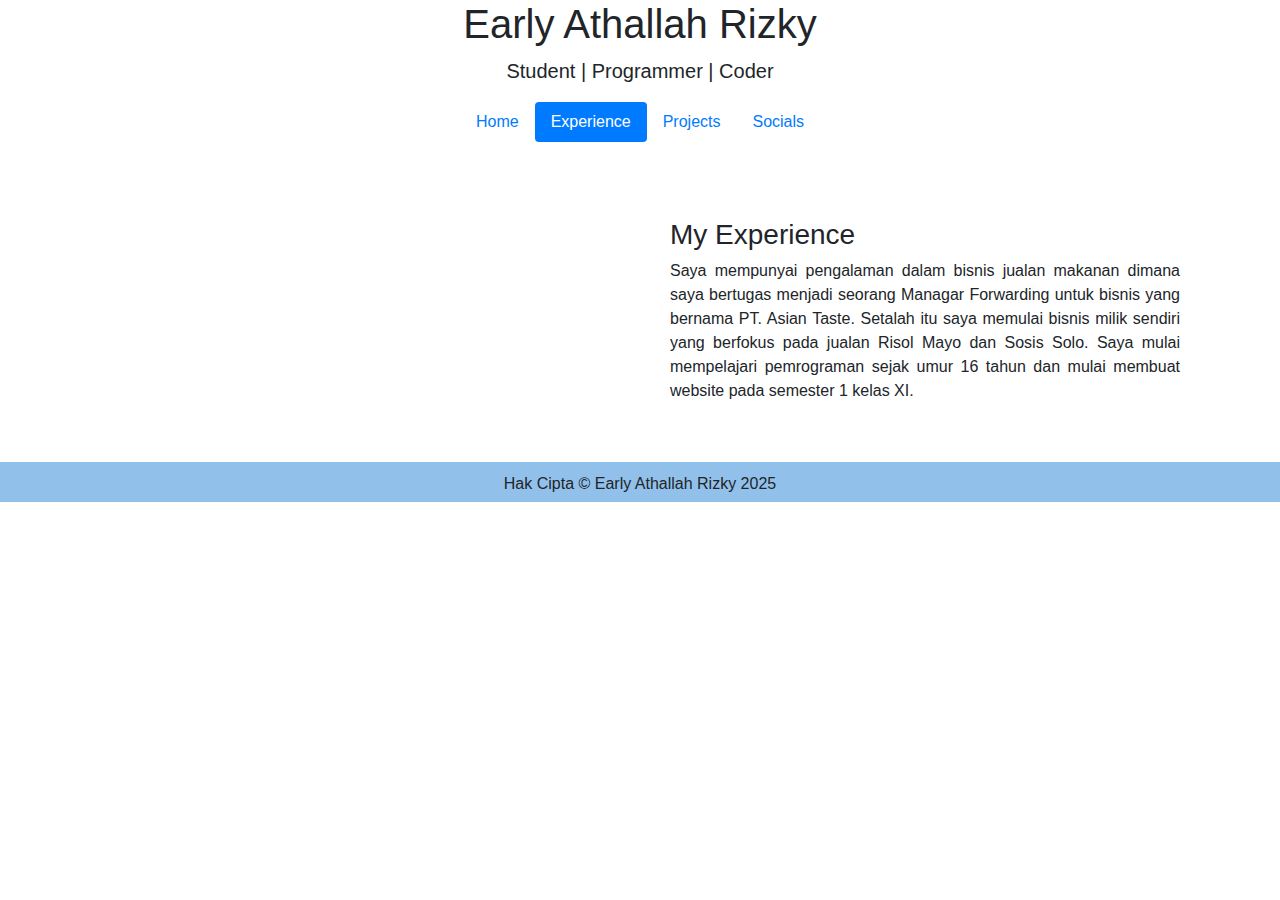
==== experience.html @ 2b53f520 "Update experience.html" ====
<!doctype html>
<html lang="en">
  <head>
    <!-- Required meta tags -->
    <meta charset="utf-8">
    <meta name="viewport" content="width=device-width, initial-scale=1, shrink-to-fit=no">

    <!-- Bootstrap CSS -->
    <link rel="stylesheet" href="https://cdn.jsdelivr.net/npm/bootstrap@4.4.1/dist/css/bootstrap.min.css" integrity="sha384-Vkoo8x4CGsO3+Hhxv8T/Q5PaXtkKtu6ug5TOeNV6gBiFeWPGFN9MuhOf23Q9Ifjh" crossorigin="anonymous">
    
    <!-- Style CSS -->
     <link rel="stylesheet" href="style.css">
    <title>Portofolio</title>
  </head>
  <body>
    <header>
      <div class="container text-center">
        <h1>Early Athallah Rizky</h1>
        <p class="lead">
          Student | Programmer | Coder
        </p>
      </div>
    
      <nav> 
        <ul class="nav nav-pills justify-content-center">
          <li class="nav-item">
            <a href="index.html" class="nav-link">Home</a>
          </li>
          <li class="nav-item">
              <a href="#" class="nav-link active">Experience</a>
          </li>
          <li class="nav-item">
              <a href="projects.html" class="nav-link">Projects</a>
          </li>
          <li class="nav-item">
            <a href="contact.html" class="nav-link">Socials</a>
          </li> 
        </ul>
      </nav>
    </header>
  
    <!-- <div class="row2 flex-md-row flex-column">
      <div class="column1">
        <div class="home-img">
          <img src="images/me2.png" alt="">
        </div>
      </div>
      <div class="column2">
        <div class="container">
          <div class="content">
            <h3>My Experience</h3>
            <p>Saya mempunyai pengalaman dalam bisnis jualan makanan dimana 
                saya bertugas menjadi seorang Managar Forwarding untuk bisnis yang bernama PT. Asian Taste. 
                Setalah itu saya memulai bisnis milik sendiri yang berfokus pada jualan Risol Mayo dan Sosis Solo. 
                Saya mulai mempelajari pemrograman sejak umur 16 tahun dan mulai membuat website pada semester 1 kelas XI.</p>
          </div>
          <a href="images/amba.pdf" class="btn btn-primary">Download My CV!</a> 
        </div>
      </div>
    </div> -->

    <div class="container">
      <div class="row">
        <div class="col-md-6 text">
          <img class="home-img" src="images/me5.png" alt="" width="70%">
          <!-- <div class="home-img">
          </div> -->
        </div>
        <div class="col-md-6">
          <div class="container">
            <div class="content2">
              <h3>My Experience</h3>
              <p class="text-justify">Saya mempunyai pengalaman dalam bisnis jualan makanan dimana 
                saya bertugas menjadi seorang Managar Forwarding untuk bisnis yang bernama PT. Asian Taste. 
                Setalah itu saya memulai bisnis milik sendiri yang berfokus pada jualan Risol Mayo dan Sosis Solo. 
                Saya mulai mempelajari pemrograman sejak umur 16 tahun dan mulai membuat website pada semester 1 kelas XI.</p>
            </div> 
          </div>
        </div>
      </div>

    </div>

    <footer class="footer">
      <div class="container">
        <p>Hak Cipta © Early Athallah Rizky 2025</p>
      </div>
    </footer>

    <!-- <div class="bg-footer">
      <section>
        <p>Hak Cipta © Early Athallah Rizky 2025</p>
      </section>
    </div> -->

    <!-- Optional JavaScript -->
    <!-- jQuery first, then Popper.js, then Bootstrap JS -->
    <script src="https://code.jquery.com/jquery-3.4.1.slim.min.js" integrity="sha384-J6qa4849blE2+poT4WnyKhv5vZF5SrPo0iEjwBvKU7imGFAV0wwj1yYfoRSJoZ+n" crossorigin="anonymous"></script>
    <script src="https://cdn.jsdelivr.net/npm/popper.js@1.16.0/dist/umd/popper.min.js" integrity="sha384-Q6E9RHvbIyZFJoft+2mJbHaEWldlvI9IOYy5n3zV9zzTtmI3UksdQRVvoxMfooAo" crossorigin="anonymous"></script>
    <script src="https://cdn.jsdelivr.net/npm/bootstrap@4.4.1/dist/js/bootstrap.min.js" integrity="sha384-wfSDF2E50Y2D1uUdj0O3uMBJnjuUD4Ih7YwaYd1iqfktj0Uod8GCExl3Og8ifwB6" crossorigin="anonymous"></script>
  </body>
</html>
---- style.css ----
* {
   margin: 0;
   padding: 0;
   box-sizing: border-box;
}

.home-img {
    /* position: relative; */
    /* width: 30vw; */
    margin-left: 15%;
    /* margin-top: 1px; */
}

.content2 {
   margin-top: 9%;
}

.row2 {
   display: flex;
   margin-top: 30px;
}

.column2 {
   flex: 45%;
   padding-top: 35px;
   padding-right: 80px;
} 

.column3 {
    flex: 45%;
    padding-top: 21px;
    padding-right: 170px;
 }

 .column {
    flex: 45%;
    padding-top: 100px;
    padding-right: 80px;
 }

.column4 {
   margin-top: 10px;
}

.row {
   /* flex: 45%; */
   padding-top: 30px;
   /* padding-right: 80px; */
 }

.bg-footer {
   text-align: center;
   background-color: rgb(145, 193, 235);
   padding-top: 10px;
   margin-top: 35px;
   height: 40px;
}

.footer {
   text-align: center;
   background-color: rgb(145, 193, 235);
   padding-top: 10px;
   margin-top: 43px;
   height: 40px;
}

.footer2 {
   text-align: center;
   background-color: rgb(145, 193, 235);
   padding-top: 10px;
   margin-top: 185px;
   height: 40px;
}

.row2 .column3 .gallery {
   display: inline-block;
   flex: 45%;
   padding-bottom: 1px;
   padding-right: 10px;
   padding-left: 10;
   margin-left: 90px;
}

footer .bg-footer {
   text-align: center;
   background-color: rgb(145, 193, 235);
   padding-top: 10px;
   margin-top: 37px;
   height: 40px;
}

.footer5 {
   text-align: center;
   background-color: rgb(145, 193, 235);
   padding-top: 10px;
   margin-top: 144.3px;
   height: 40px;
}

.text-contact {
   margin-left: 40px;
}
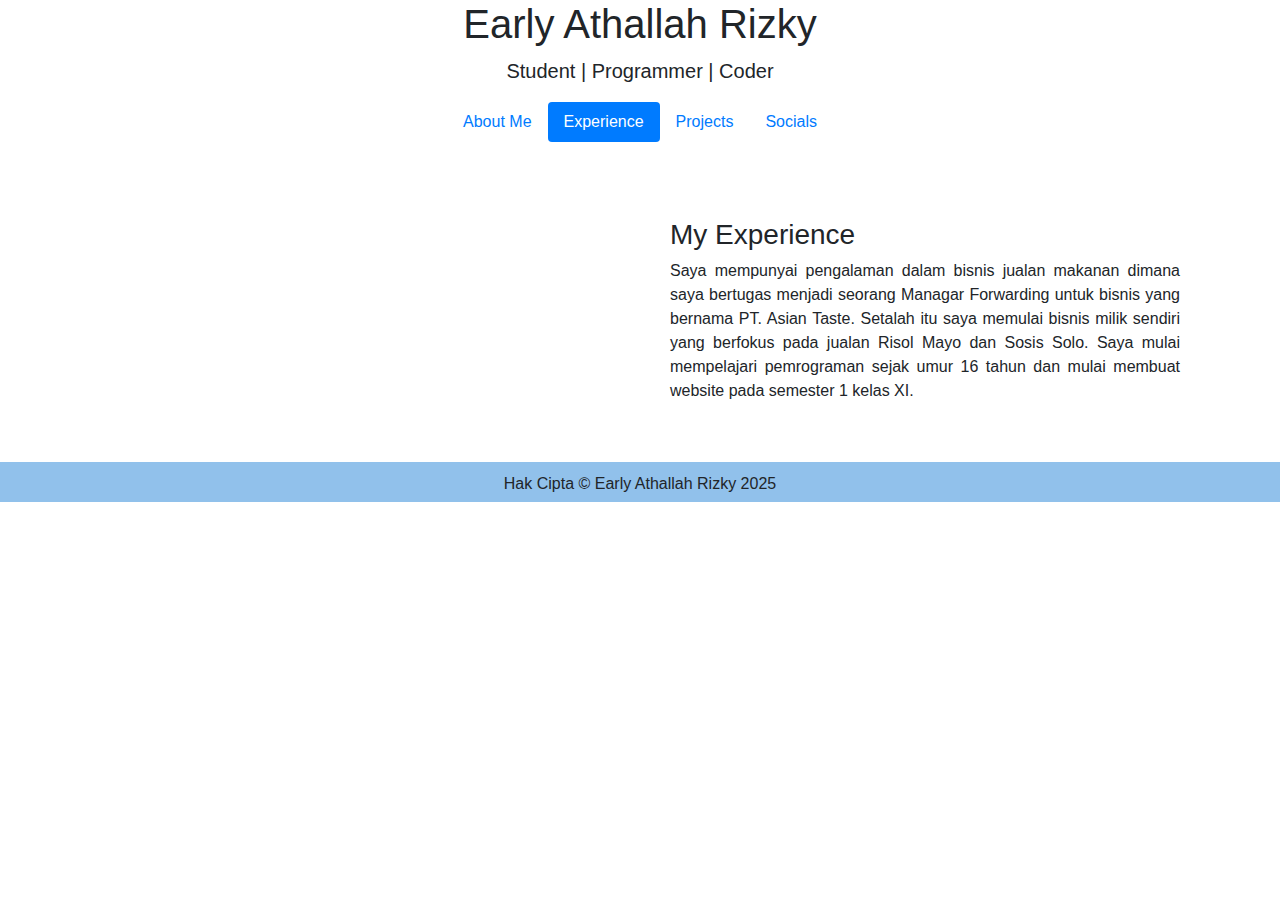
==== commit 557ae004: "Update experience.html" ====
--- a/experience.html
+++ b/experience.html
@@ -24,7 +24,7 @@
       <nav> 
         <ul class="nav nav-pills justify-content-center">
           <li class="nav-item">
-            <a href="index.html" class="nav-link">Home</a>
+            <a href="index.html" class="nav-link">About Me</a>
           </li>
           <li class="nav-item">
               <a href="#" class="nav-link active">Experience</a>
@@ -62,7 +62,7 @@
     <div class="container">
       <div class="row">
         <div class="col-md-6 text">
-          <img class="home-img" src="images/me5.png" alt="" width="70%">
+          <img class="home-img" src="images/sosig zolo2.png" alt="" width="70%">
           <!-- <div class="home-img">
           </div> -->
         </div>
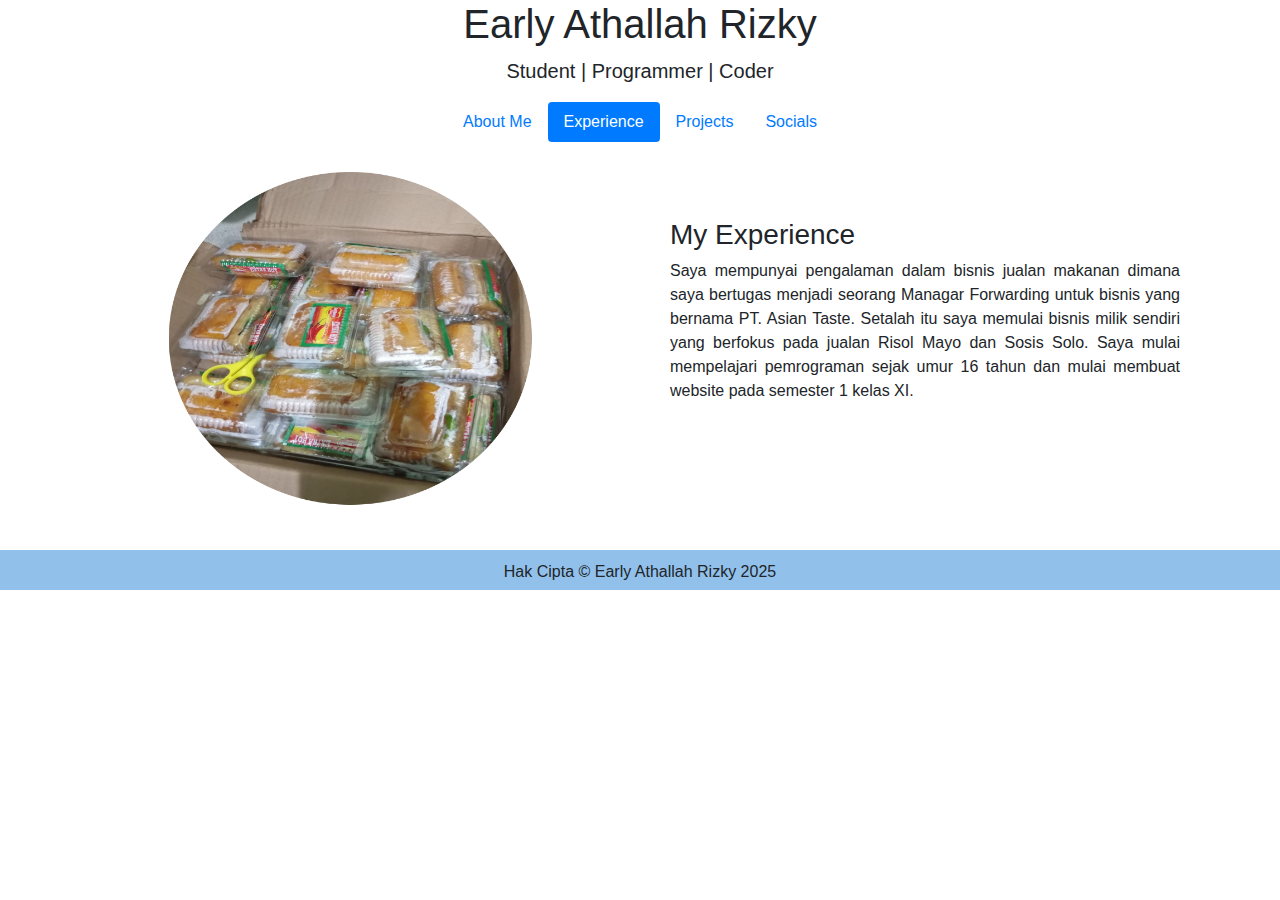
==== commit ec70c6df: "Update experience.html" ====
--- a/experience.html
+++ b/experience.html
@@ -62,7 +62,7 @@
     <div class="container">
       <div class="row">
         <div class="col-md-6 text">
-          <img class="home-img" src="images/sosig zolo2.png" alt="" width="70%">
+          <img class="home-img" src="images/sosissolo3.png" alt="" width="68%">
           <!-- <div class="home-img">
           </div> -->
         </div>
--- a/style.css
+++ b/style.css
@@ -69,7 +69,7 @@
    background-color: rgb(145, 193, 235);
    padding-top: 10px;
    margin-top: 185px;
-   height: 40px;
+   height: 20px;
 }
 
 .row2 .column3 .gallery {
@@ -99,4 +99,4 @@
 
 .text-contact {
    margin-left: 40px;
-}+}
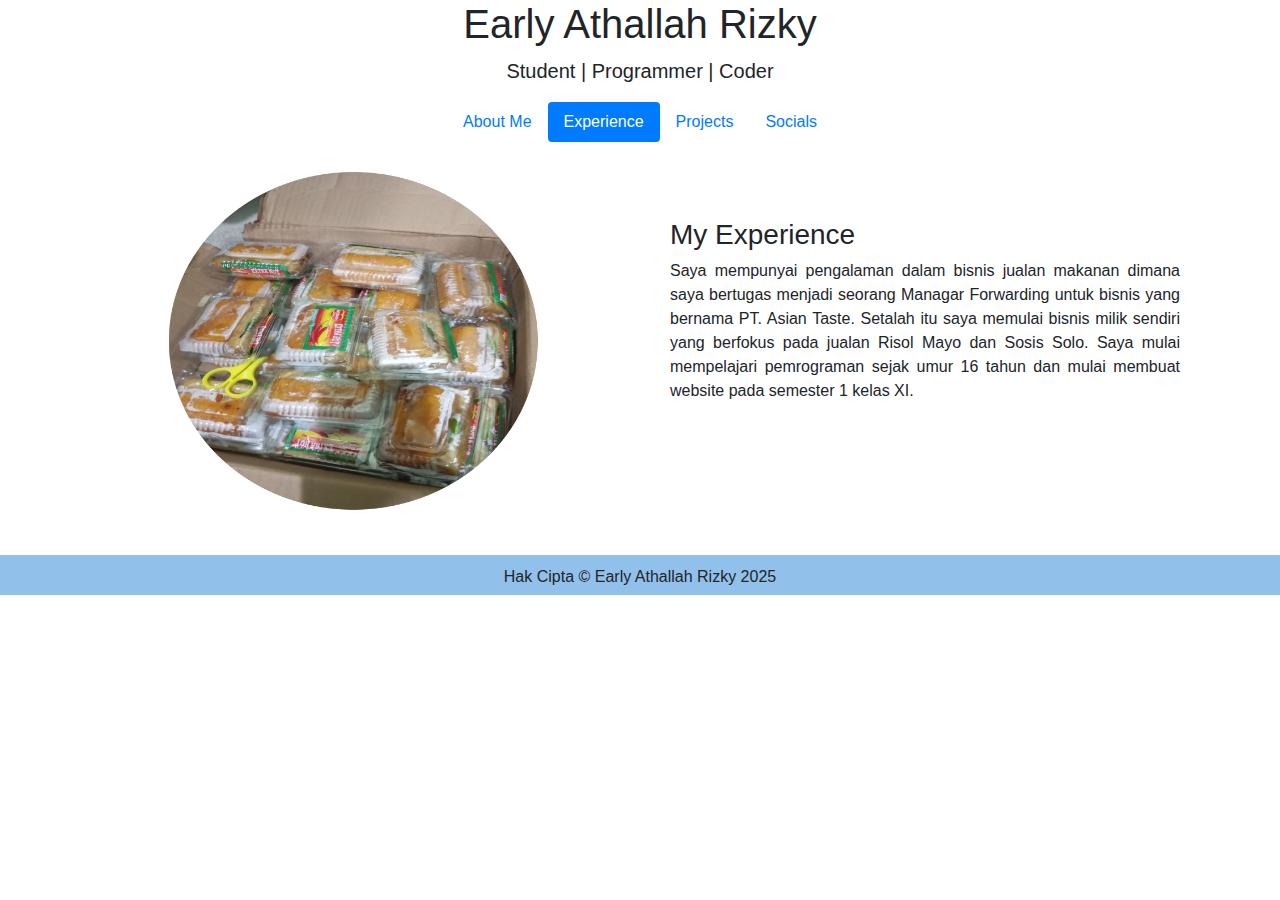
==== commit 1cdaca3a: "Update experience.html" ====
--- a/experience.html
+++ b/experience.html
@@ -62,7 +62,7 @@
     <div class="container">
       <div class="row">
         <div class="col-md-6 text">
-          <img class="home-img" src="images/sosissolo3.png" alt="" width="68%">
+          <img class="home-img" src="images/sosissolo3.png" alt="" width="69%">
           <!-- <div class="home-img">
           </div> -->
         </div>
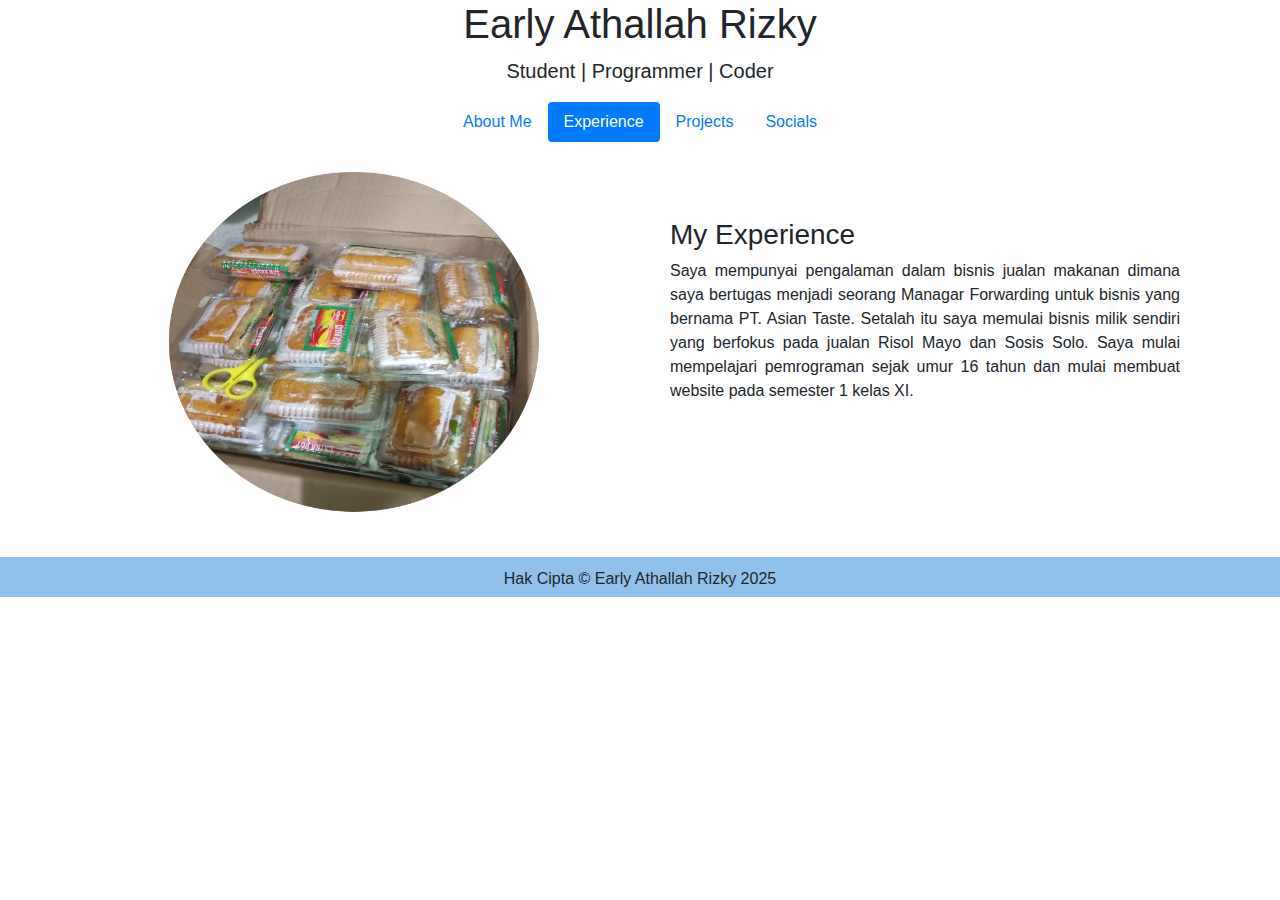
==== commit 4dffe466: "Update experience.html" ====
--- a/experience.html
+++ b/experience.html
@@ -62,7 +62,7 @@
     <div class="container">
       <div class="row">
         <div class="col-md-6 text">
-          <img class="home-img" src="images/sosissolo3.png" alt="" width="69%">
+          <img class="home-img" src="images/sosissolo3.png" alt="" width="69.3%">
           <!-- <div class="home-img">
           </div> -->
         </div>
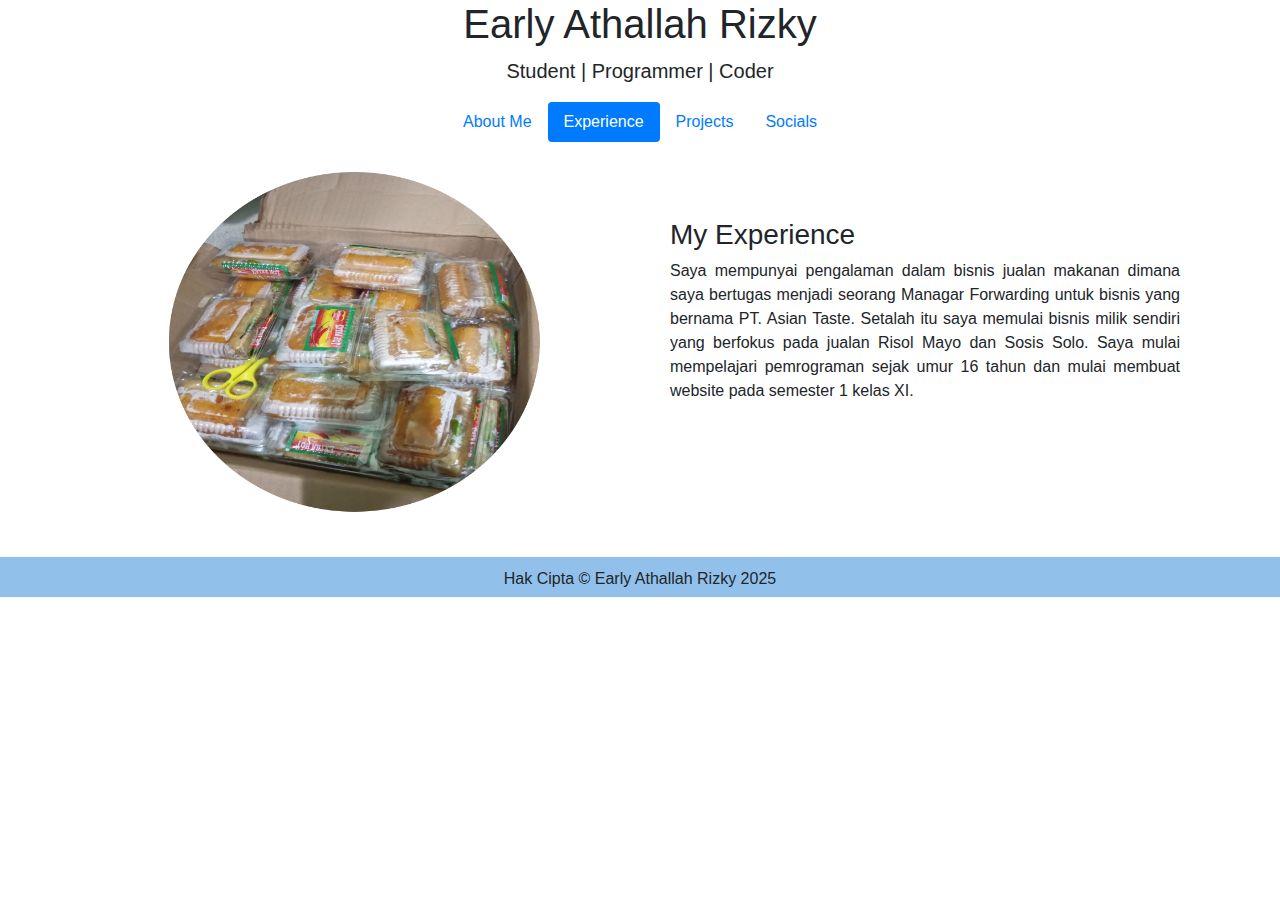
==== commit 6f6f4ec4: "Update experience.html" ====
--- a/experience.html
+++ b/experience.html
@@ -62,7 +62,7 @@
     <div class="container">
       <div class="row">
         <div class="col-md-6 text">
-          <img class="home-img" src="images/sosissolo3.png" alt="" width="69.3%">
+          <img class="home-img" src="images/sosissolo3.png" alt="" width="69.4%">
           <!-- <div class="home-img">
           </div> -->
         </div>
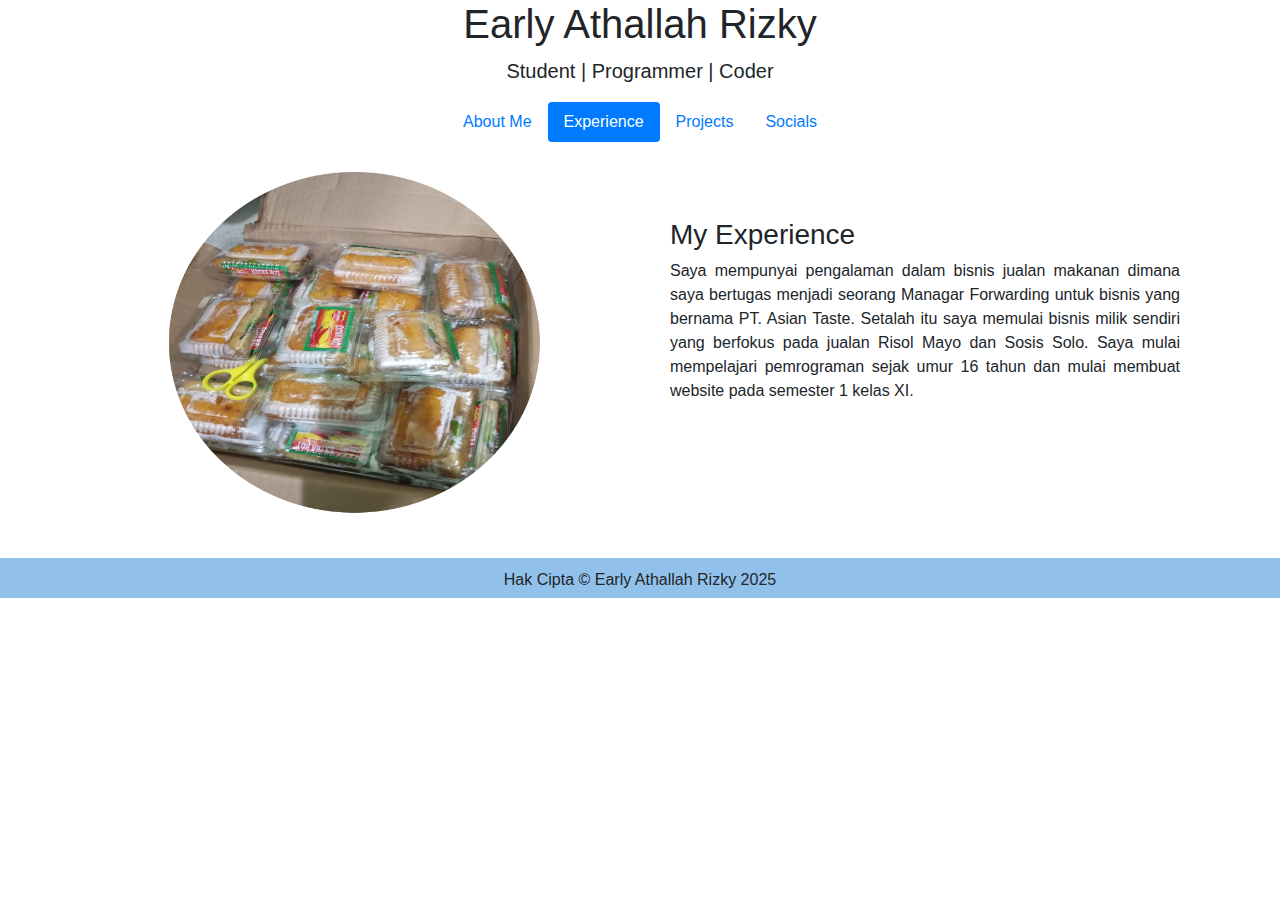
==== commit 014dc373: "Update experience.html" ====
--- a/experience.html
+++ b/experience.html
@@ -62,7 +62,7 @@
     <div class="container">
       <div class="row">
         <div class="col-md-6 text">
-          <img class="home-img" src="images/sosissolo3.png" alt="" width="69.4%">
+          <img class="home-img" src="images/sosissolo3.png" alt="" width="69.5%">
           <!-- <div class="home-img">
           </div> -->
         </div>
